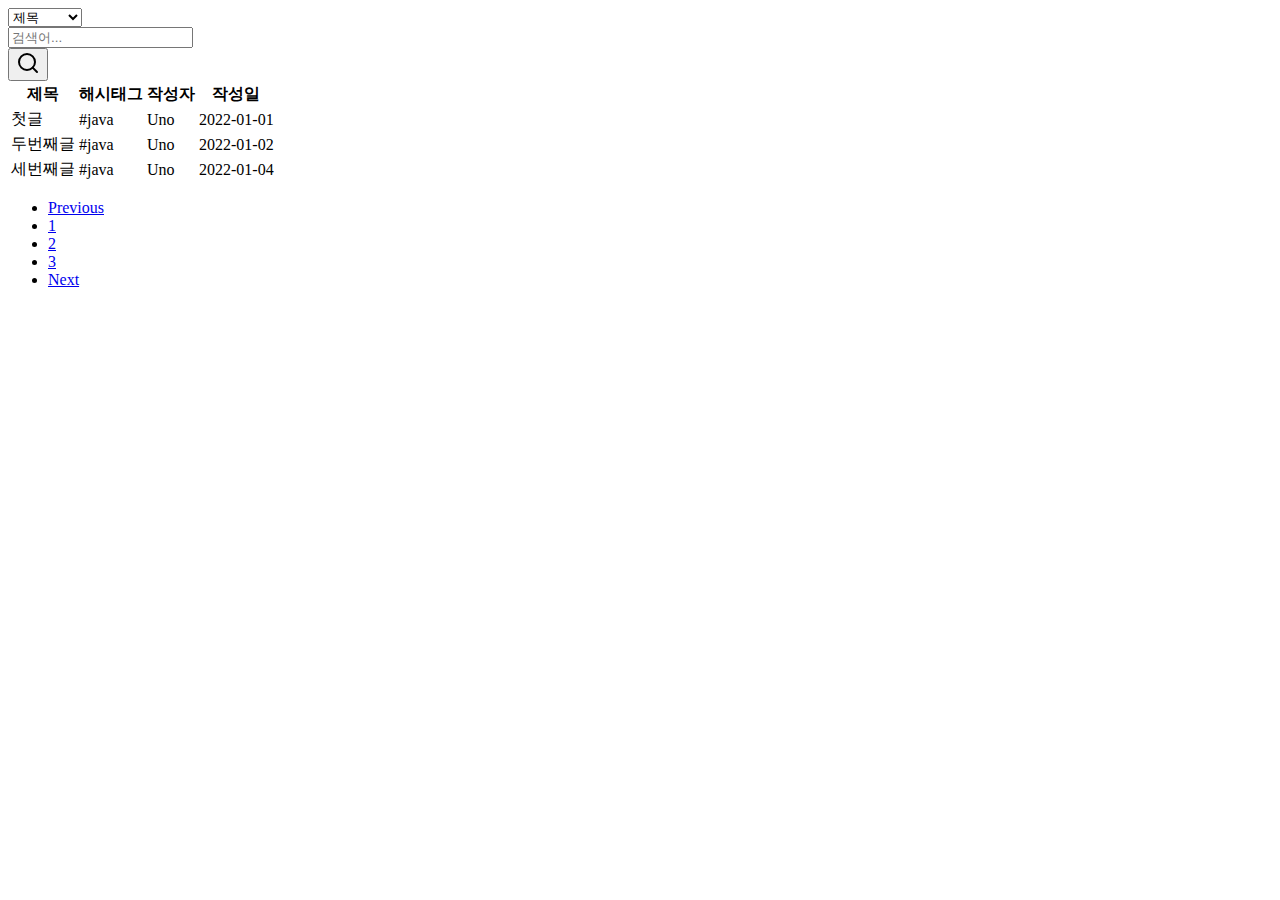
==== src/main/resources/templates/articles/index.html @ b928078f "#16 - 게시판, 게시글 페이지에 부트스크랩 및 예제 코드 적용" ====
<!DOCTYPE html>
<html lang="kr">
<head>
  <meta charset="UTF-8">
  <meta name="viewport" content="width=device-width, initial-scale=1">
  <meta name="description" content="">
  <meta name="author" content="Jaeho">
  <title>게시판 페이지</title>
  <link href="https://cdn.jsdelivr.net/npm/bootstrap@5.2.3/dist/css/bootstrap.min.css" rel="stylesheet"
        integrity="sha384-rbsA2VBKQhggwzxH7pPCaAqO46MgnOM80zW1RWuH61DGLwZJEdK2Kadq2F9CUG65" crossorigin="anonymous">
  <link href="/css/search-bar.css" rel="stylesheet">
</head>
<body>

<header id="header"></header>

<main class="container">

  <!-- 검색바 -->
  <div class="row">
    <div class="card card-margin search-form">
      <div class="card-body p-0">
        <form id="card search-form">
          <div class="row">
            <div class="col-12">
              <div class="row no-gutters">
                <div class="col-lg-3 col-md-3 col-sm-12 p-0">
                  <label for="search-type" hidden>검색 유형</label>
                  <select class="form-control" id="search-type">
                    <option>제목</option>
                    <option>본문</option>
                    <option>id</option>
                    <option>닉네임</option>
                    <option>해시태그</option>
                  </select>
                </div>
                <div class="col-lg-8 col-md-6 col-sm-12 p-0">
                  <label for="search-value" hidden>검색어</label>
                  <input type="text" placeholder="검색어..." class="form-control" id="search-value" name="search-value">
                </div>
                <div class="col-lg-1 col-md-3 col-sm-12 p-0">
                  <button type="submit" class="btn btn-base">
                    <svg xmlns="http://www.w3.org/2000/svg" width="24" height="24" viewBox="0 0 24 24" fill="none"
                         stroke="currentColor" stroke-width="2" stroke-linecap="round" stroke-linejoin="round"
                         class="feather feather-search">
                      <circle cx="11" cy="11" r="8"></circle>
                      <line x1="21" y1="21" x2="16.65" y2="16.65"></line>
                    </svg>
                  </button>
                </div>
              </div>
            </div>
          </div>
        </form>
      </div>
    </div>
  </div>
  <!-- /검색바 -->

  <table class="table">
    <thead>
    <tr>
      <th class="col-6">제목</th>
      <th class="col-2">해시태그</th>
      <th class="col">작성자</th>
      <th class="col">작성일</th>
    </tr>
    </thead>
    <tbody>
    <tr>
      <td>첫글</td>
      <td>#java</td>
      <td>Uno</td>
      <td>2022-01-01</td>
    </tr>
    <tr>
      <td>두번째글</td>
      <td>#java</td>
      <td>Uno</td>
      <td>2022-01-02</td>
    </tr>
    <tr>
      <td>세번째글</td>
      <td>#java</td>
      <td>Uno</td>
      <td>2022-01-04</td>
    </tr>
    </tbody>
  </table>

  <nav aria-label="Page navigation example">
    <ul class="pagination justify-content-center">
      <li class="page-item"><a class="page-link" href="#">Previous</a></li>
      <li class="page-item"><a class="page-link" href="#">1</a></li>
      <li class="page-item"><a class="page-link" href="#">2</a></li>
      <li class="page-item"><a class="page-link" href="#">3</a></li>
      <li class="page-item"><a class="page-link" href="#">Next</a></li>
    </ul>
  </nav>

</main>

<footer id="footer"></footer>

<script src="https://cdn.jsdelivr.net/npm/bootstrap@5.2.3/dist/js/bootstrap.bundle.min.js"
        integrity="sha384-kenU1KFdBIe4zVF0s0G1M5b4hcpxyD9F7jL+jjXkk+Q2h455rYXK/7HAuoJl+0I4"
        crossorigin="anonymous"></script>
</body>
</html>
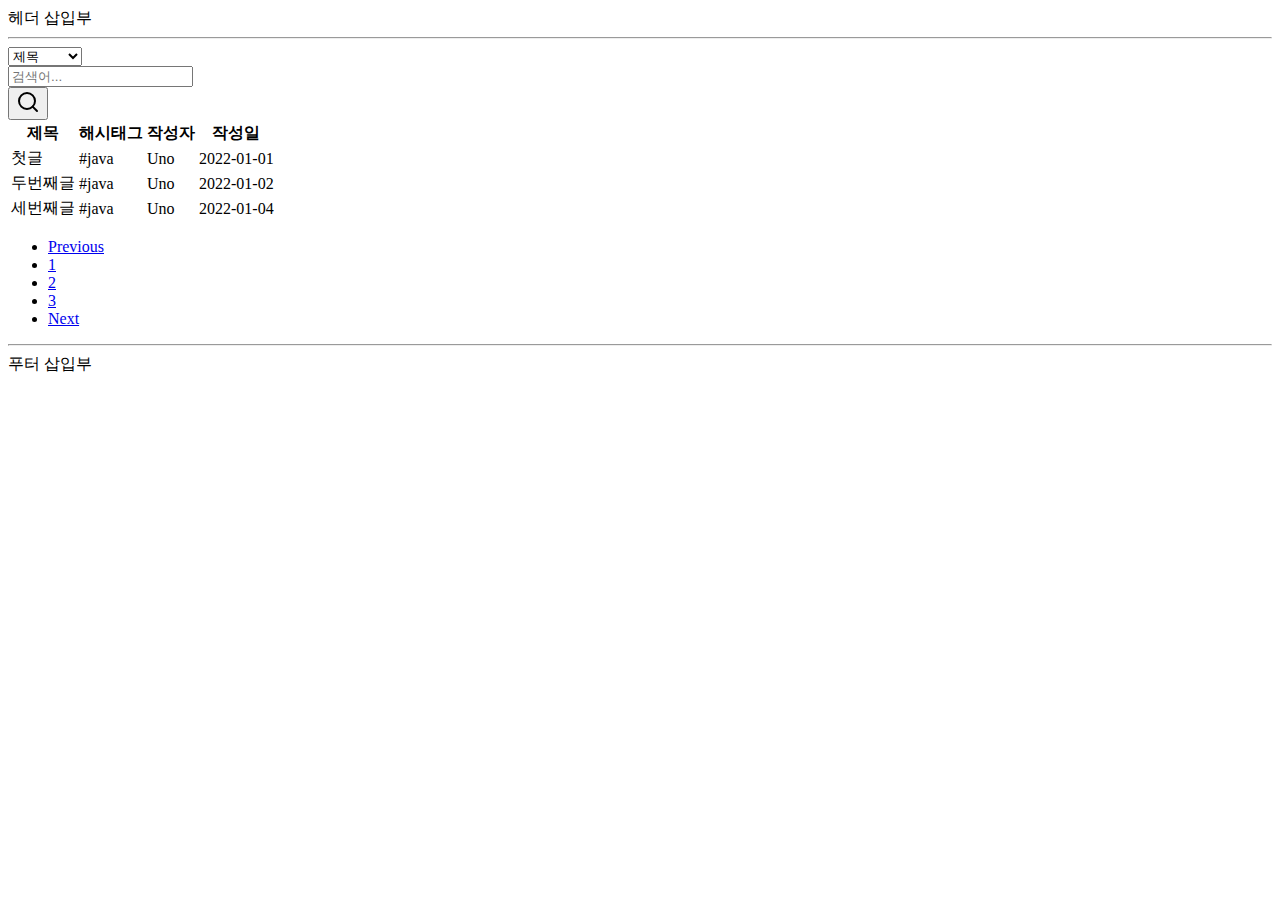
==== commit 7bbb7ed7: "#18 - 뷰 기능 구현" ====
--- a/src/main/resources/templates/articles/index.html
+++ b/src/main/resources/templates/articles/index.html
@@ -12,7 +12,10 @@
 </head>
 <body>
 
-<header id="header"></header>
+<header id="header">
+  헤더 삽입부
+  <hr/>
+</header>
 
 <main class="container">
 
@@ -57,21 +60,21 @@
   </div>
   <!-- /검색바 -->
 
-  <table class="table">
+  <table class="table" id="article-table">
     <thead>
     <tr>
-      <th class="col-6">제목</th>
-      <th class="col-2">해시태그</th>
-      <th class="col">작성자</th>
-      <th class="col">작성일</th>
+      <th class="title col-6">제목</th>
+      <th class="hashtag col-2">해시태그</th>
+      <th class="user-id col">작성자</th>
+      <th class="created-at col">작성일</th>
     </tr>
     </thead>
     <tbody>
     <tr>
-      <td>첫글</td>
-      <td>#java</td>
-      <td>Uno</td>
-      <td>2022-01-01</td>
+      <td class="title"><a>첫글</a></td>
+      <td class="hashtag">#java</td>
+      <td class="user-id">Uno</td>
+      <td class="created-at"><time>2022-01-01</time></td>
     </tr>
     <tr>
       <td>두번째글</td>
@@ -100,7 +103,10 @@
 
 </main>
 
-<footer id="footer"></footer>
+<footer id="footer">
+  <hr/>
+  푸터 삽입부
+</footer>
 
 <script src="https://cdn.jsdelivr.net/npm/bootstrap@5.2.3/dist/js/bootstrap.bundle.min.js"
         integrity="sha384-kenU1KFdBIe4zVF0s0G1M5b4hcpxyD9F7jL+jjXkk+Q2h455rYXK/7HAuoJl+0I4"
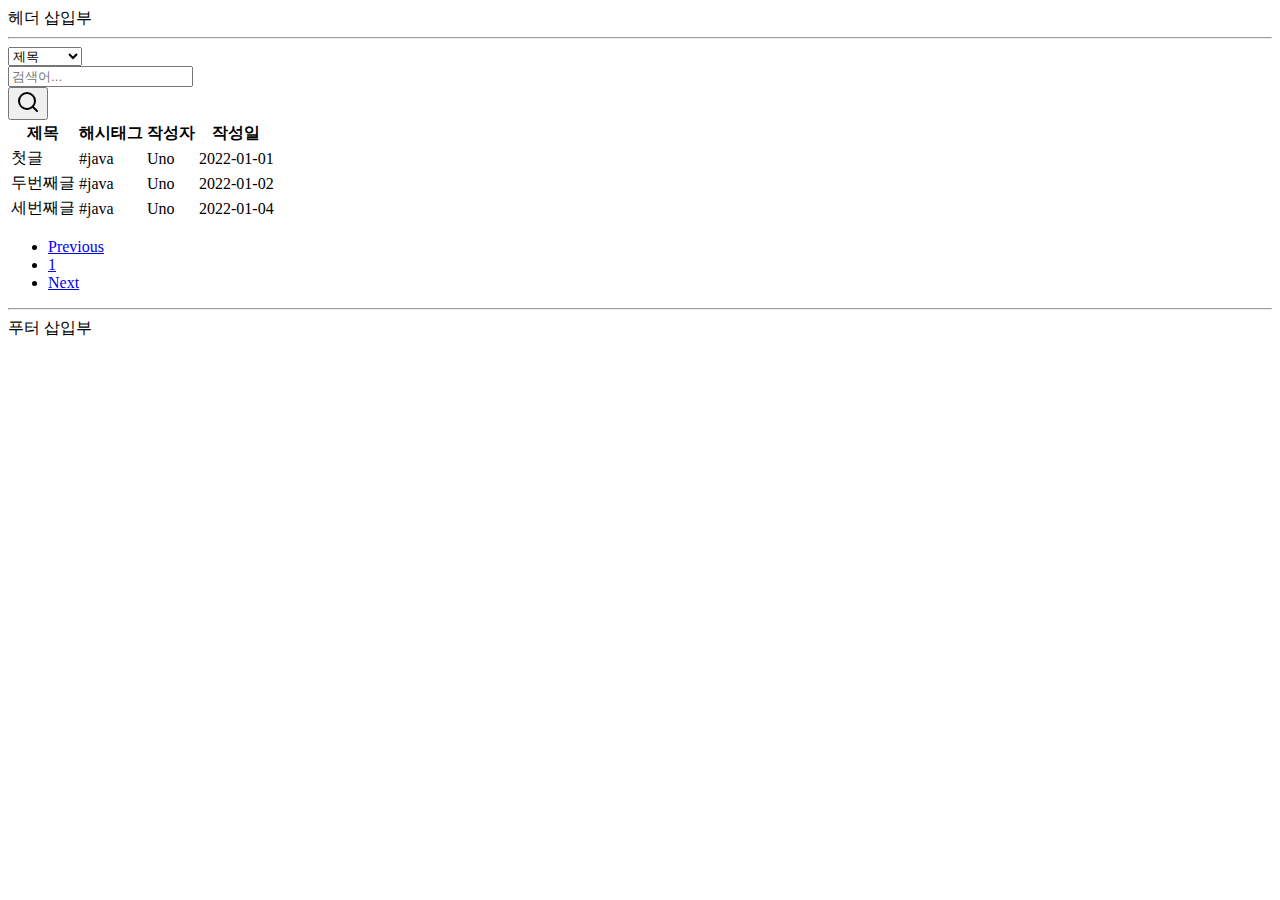
==== commit 60801ad7: "#21 - 페이지네이션 기능을 컨트롤러(게시판 뷰)에 반영" ====
--- a/src/main/resources/templates/articles/index.html
+++ b/src/main/resources/templates/articles/index.html
@@ -91,12 +91,10 @@
     </tbody>
   </table>
 
-  <nav aria-label="Page navigation example">
+  <nav id="pagination" aria-label="Page navigation example">
     <ul class="pagination justify-content-center">
       <li class="page-item"><a class="page-link" href="#">Previous</a></li>
       <li class="page-item"><a class="page-link" href="#">1</a></li>
-      <li class="page-item"><a class="page-link" href="#">2</a></li>
-      <li class="page-item"><a class="page-link" href="#">3</a></li>
       <li class="page-item"><a class="page-link" href="#">Next</a></li>
     </ul>
   </nav>
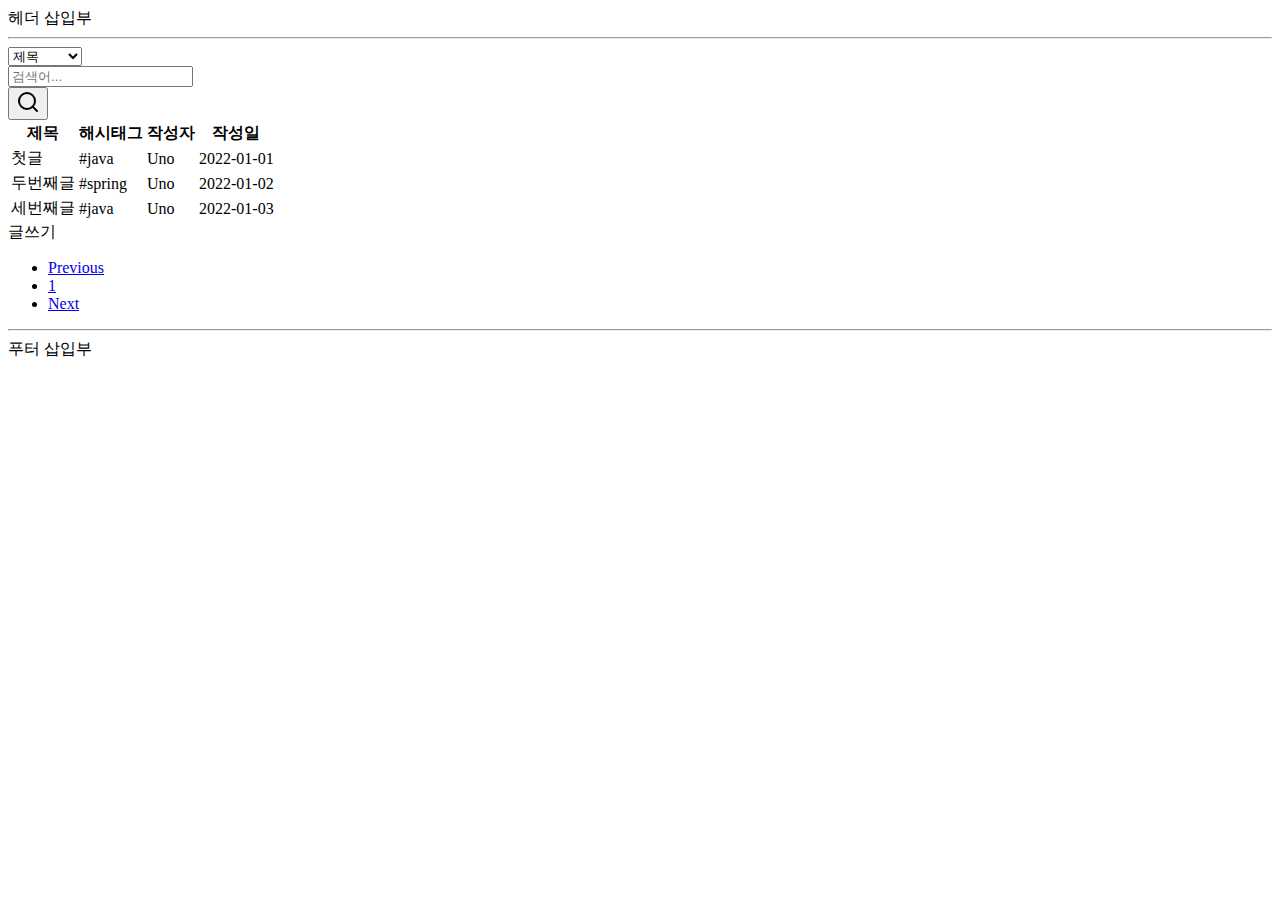
==== commit 1d562029: "14. 게시글 댓글 구현-1 들어가기 전" ====
--- a/src/main/resources/templates/articles/index.html
+++ b/src/main/resources/templates/articles/index.html
@@ -1,35 +1,35 @@
 <!DOCTYPE html>
-<html lang="kr">
+<html lang="ko">
 <head>
   <meta charset="UTF-8">
   <meta name="viewport" content="width=device-width, initial-scale=1">
   <meta name="description" content="">
-  <meta name="author" content="Jaeho">
+  <meta name="author" content="Uno Kim">
   <title>게시판 페이지</title>
-  <link href="https://cdn.jsdelivr.net/npm/bootstrap@5.2.3/dist/css/bootstrap.min.css" rel="stylesheet"
-        integrity="sha384-rbsA2VBKQhggwzxH7pPCaAqO46MgnOM80zW1RWuH61DGLwZJEdK2Kadq2F9CUG65" crossorigin="anonymous">
+
+  <link href="https://cdn.jsdelivr.net/npm/bootstrap@5.2.0-beta1/dist/css/bootstrap.min.css" rel="stylesheet" integrity="sha384-0evHe/X+R7YkIZDRvuzKMRqM+OrBnVFBL6DOitfPri4tjfHxaWutUpFmBp4vmVor" crossorigin="anonymous">
   <link href="/css/search-bar.css" rel="stylesheet">
+  <link href="/css/articles/table-header.css" rel="stylesheet">
 </head>
+
 <body>
-
 <header id="header">
   헤더 삽입부
-  <hr/>
+  <hr>
 </header>
 
 <main class="container">
 
-  <!-- 검색바 -->
   <div class="row">
     <div class="card card-margin search-form">
       <div class="card-body p-0">
-        <form id="card search-form">
+        <form id="search-form">
           <div class="row">
             <div class="col-12">
               <div class="row no-gutters">
                 <div class="col-lg-3 col-md-3 col-sm-12 p-0">
                   <label for="search-type" hidden>검색 유형</label>
-                  <select class="form-control" id="search-type">
+                  <select class="form-control" id="search-type" name="searchType">
                     <option>제목</option>
                     <option>본문</option>
                     <option>id</option>
@@ -39,13 +39,11 @@
                 </div>
                 <div class="col-lg-8 col-md-6 col-sm-12 p-0">
                   <label for="search-value" hidden>검색어</label>
-                  <input type="text" placeholder="검색어..." class="form-control" id="search-value" name="search-value">
+                  <input type="text" placeholder="검색어..." class="form-control" id="search-value" name="searchValue">
                 </div>
                 <div class="col-lg-1 col-md-3 col-sm-12 p-0">
                   <button type="submit" class="btn btn-base">
-                    <svg xmlns="http://www.w3.org/2000/svg" width="24" height="24" viewBox="0 0 24 24" fill="none"
-                         stroke="currentColor" stroke-width="2" stroke-linecap="round" stroke-linejoin="round"
-                         class="feather feather-search">
+                    <svg xmlns="http://www.w3.org/2000/svg" width="24" height="24" viewBox="0 0 24 24" fill="none" stroke="currentColor" stroke-width="2" stroke-linecap="round" stroke-linejoin="round" class="feather feather-search">
                       <circle cx="11" cy="11" r="8"></circle>
                       <line x1="21" y1="21" x2="16.65" y2="16.65"></line>
                     </svg>
@@ -58,56 +56,62 @@
       </div>
     </div>
   </div>
-  <!-- /검색바 -->
 
-  <table class="table" id="article-table">
-    <thead>
-    <tr>
-      <th class="title col-6">제목</th>
-      <th class="hashtag col-2">해시태그</th>
-      <th class="user-id col">작성자</th>
-      <th class="created-at col">작성일</th>
-    </tr>
-    </thead>
-    <tbody>
-    <tr>
-      <td class="title"><a>첫글</a></td>
-      <td class="hashtag">#java</td>
-      <td class="user-id">Uno</td>
-      <td class="created-at"><time>2022-01-01</time></td>
-    </tr>
-    <tr>
-      <td>두번째글</td>
-      <td>#java</td>
-      <td>Uno</td>
-      <td>2022-01-02</td>
-    </tr>
-    <tr>
-      <td>세번째글</td>
-      <td>#java</td>
-      <td>Uno</td>
-      <td>2022-01-04</td>
-    </tr>
-    </tbody>
-  </table>
+  <div class="row">
+    <table class="table" id="article-table">
+      <thead>
+      <tr>
+        <th class="title col-6"><a>제목</a></th>
+        <th class="hashtag col-2"><a>해시태그</a></th>
+        <th class="user-id"><a>작성자</a></th>
+        <th class="created-at"><a>작성일</a></th>
+      </tr>
+      </thead>
+      <tbody>
+      <tr>
+        <td class="title"><a>첫글</a></td>
+        <td class="hashtag">#java</td>
+        <td class="user-id">Uno</td>
+        <td class="created-at"><time>2022-01-01</time></td>
+      </tr>
+      <tr>
+        <td>두번째글</td>
+        <td>#spring</td>
+        <td>Uno</td>
+        <td><time>2022-01-02</time></td>
+      </tr>
+      <tr>
+        <td>세번째글</td>
+        <td>#java</td>
+        <td>Uno</td>
+        <td><time>2022-01-03</time></td>
+      </tr>
+      </tbody>
+    </table>
+  </div>
 
-  <nav id="pagination" aria-label="Page navigation example">
-    <ul class="pagination justify-content-center">
-      <li class="page-item"><a class="page-link" href="#">Previous</a></li>
-      <li class="page-item"><a class="page-link" href="#">1</a></li>
-      <li class="page-item"><a class="page-link" href="#">Next</a></li>
-    </ul>
-  </nav>
+  <div class="row">
+    <div class="d-grid gap-2 d-md-flex justify-content-md-end">
+      <a class="btn btn-primary me-md-2" role="button" id="write-article">글쓰기</a>
+    </div>
+  </div>
 
+  <div class="row">
+    <nav id="pagination" aria-label="Page navigation">
+      <ul class="pagination justify-content-center">
+        <li class="page-item"><a class="page-link" href="#">Previous</a></li>
+        <li class="page-item"><a class="page-link" href="#">1</a></li>
+        <li class="page-item"><a class="page-link" href="#">Next</a></li>
+      </ul>
+    </nav>
+  </div>
 </main>
 
 <footer id="footer">
-  <hr/>
+  <hr>
   푸터 삽입부
 </footer>
 
-<script src="https://cdn.jsdelivr.net/npm/bootstrap@5.2.3/dist/js/bootstrap.bundle.min.js"
-        integrity="sha384-kenU1KFdBIe4zVF0s0G1M5b4hcpxyD9F7jL+jjXkk+Q2h455rYXK/7HAuoJl+0I4"
-        crossorigin="anonymous"></script>
+<script src="https://cdn.jsdelivr.net/npm/bootstrap@5.2.0-beta1/dist/js/bootstrap.bundle.min.js" integrity="sha384-pprn3073KE6tl6bjs2QrFaJGz5/SUsLqktiwsUTF55Jfv3qYSDhgCecCxMW52nD2" crossorigin="anonymous"></script>
 </body>
 </html>